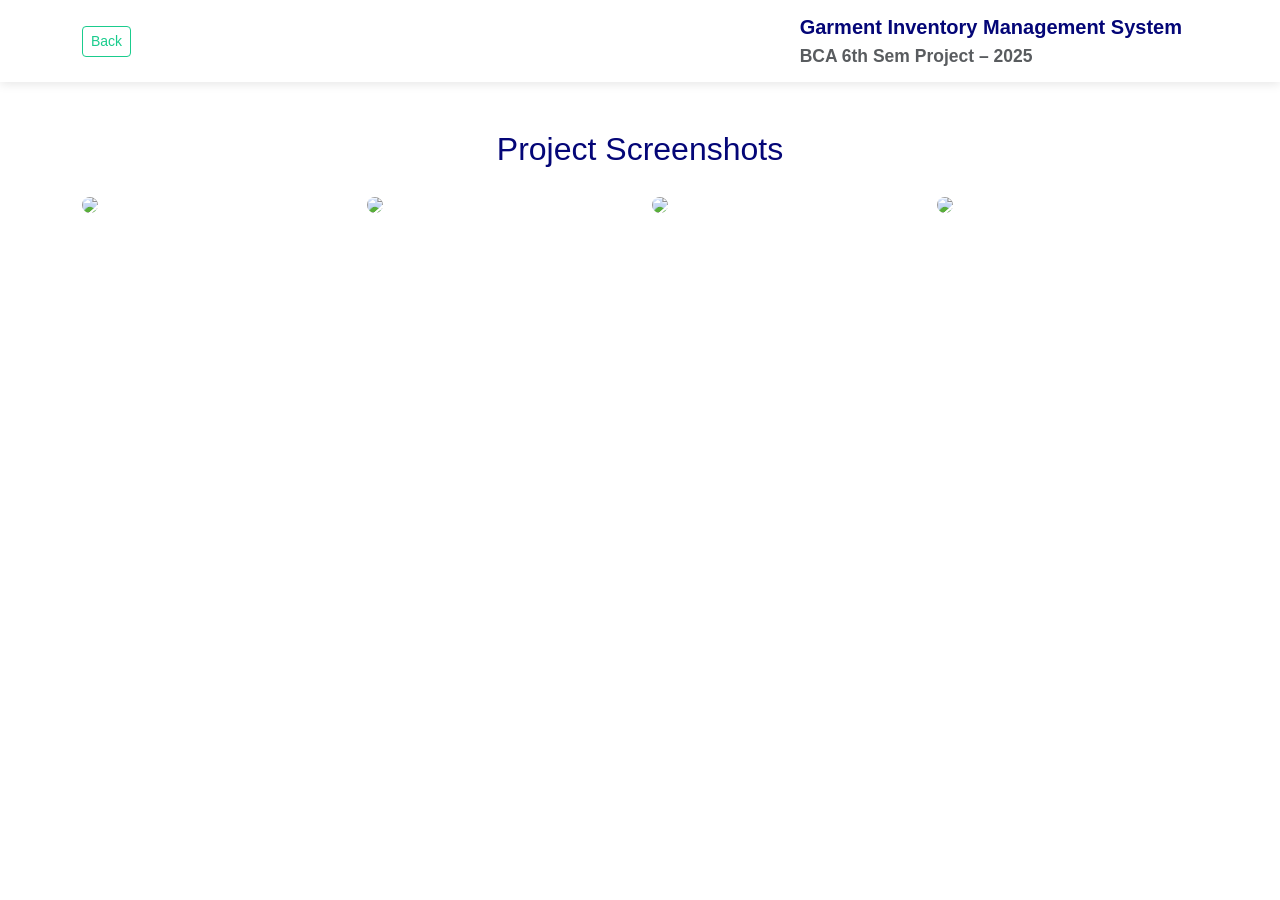
==== Project.html @ 7c570d66 "Update file add new file Project" ====
<!DOCTYPE html>
<html lang="en">
<head>
<meta charset="UTF-8">
<title>Project</title>
<meta name="viewport" content="width=device-width, initial-scale=1">

<!-- Bootstrap 5 CDN -->
<link href="https://cdn.jsdelivr.net/npm/bootstrap@5.3.2/dist/css/bootstrap.min.css" rel="stylesheet">

<style>
/* ===== Global ===== */
body {
    background-color: #ffffff;
    color: #444444;
    min-height: 100vh;
    font-family: Arial, sans-serif;
}

/* ===== Navbar ===== */
.navbar {
    background-color: #ffffff;
    box-shadow: 0 2px 10px rgba(0,0,0,0.1);
}

.navbar-brand {
    color: #040677 !important;
    line-height: 1.4;
}

/* Back Button (Accent Color) */
.btn-outline-success {
    color: #1acc8d;
    border-color: #1acc8d;
}
.btn-outline-success:hover {
    background-color: #1acc8d;
    color: #ffffff;
}

/* ===== Heading ===== */
h2 {
    color: #040677;
}

/* ===== Gallery ===== */
.gallery img {
    height: 180px;
    object-fit: cover;
    cursor: pointer;
    border-radius: 12px;
    background-color: #ffffff;
    transition: transform 0.3s, box-shadow 0.3s;
}

.gallery img:hover {
    transform: scale(1.05);
    box-shadow: 0 10px 20px rgba(0,0,0,0.2);
}

/* ===== Popup ===== */
.popup {
    display: none;
    position: fixed;
    inset: 0;
    background: rgba(0,0,0,0.85);
    z-index: 9999;
}

.popup img {
    max-width: 90%;
    max-height: 90%;
    margin: auto;
    display: block;
    margin-top: 5%;
    border-radius: 15px;
}

.close {
    position: absolute;
    top: 20px;
    right: 30px;
    font-size: 40px;
    color: #ffffff;
    cursor: pointer;
}
</style>
</head>

<body>

<!-- ===== Navbar ===== -->
<nav class="navbar">
    <div class="container d-flex align-items-center gap-3">
        <a href="#" class="btn btn-outline-success btn-sm">Back</a>

        <span class="navbar-brand fw-bold">
            Garment Inventory Management System<br>
            <small class="text-muted">BCA 6th Sem Project – 2025</small>
        </span>
    </div>
</nav>

<!-- ===== Main Content ===== -->
<div class="container py-5">
    <h2 class="text-center mb-4">Project Screenshots</h2>

    <div class="row g-4 gallery">
        <div class="col-6 col-md-4 col-lg-3">
            <img src="img1.jpg" class="img-fluid" onclick="openImg(this.src)">
        </div>
        <div class="col-6 col-md-4 col-lg-3">
            <img src="img2.jpg" class="img-fluid" onclick="openImg(this.src)">
        </div>
        <div class="col-6 col-md-4 col-lg-3">
            <img src="img3.jpg" class="img-fluid" onclick="openImg(this.src)">
        </div>
        <div class="col-6 col-md-4 col-lg-3">
            <img src="img4.jpg" class="img-fluid" onclick="openImg(this.src)">
        </div>
    </div>
</div>

<!-- ===== Popup ===== -->
<div class="popup" id="popup">
    <span class="close" onclick="closeImg()">×</span>
    <img id="bigImg">
</div>

<!-- ===== JavaScript ===== -->
<script>
function openImg(src) {
    document.getElementById("popup").style.display = "block";
    document.getElementById("bigImg").src = src;
}

function closeImg() {
    document.getElementById("popup").style.display = "none";
}
</script>

</body>
</html>
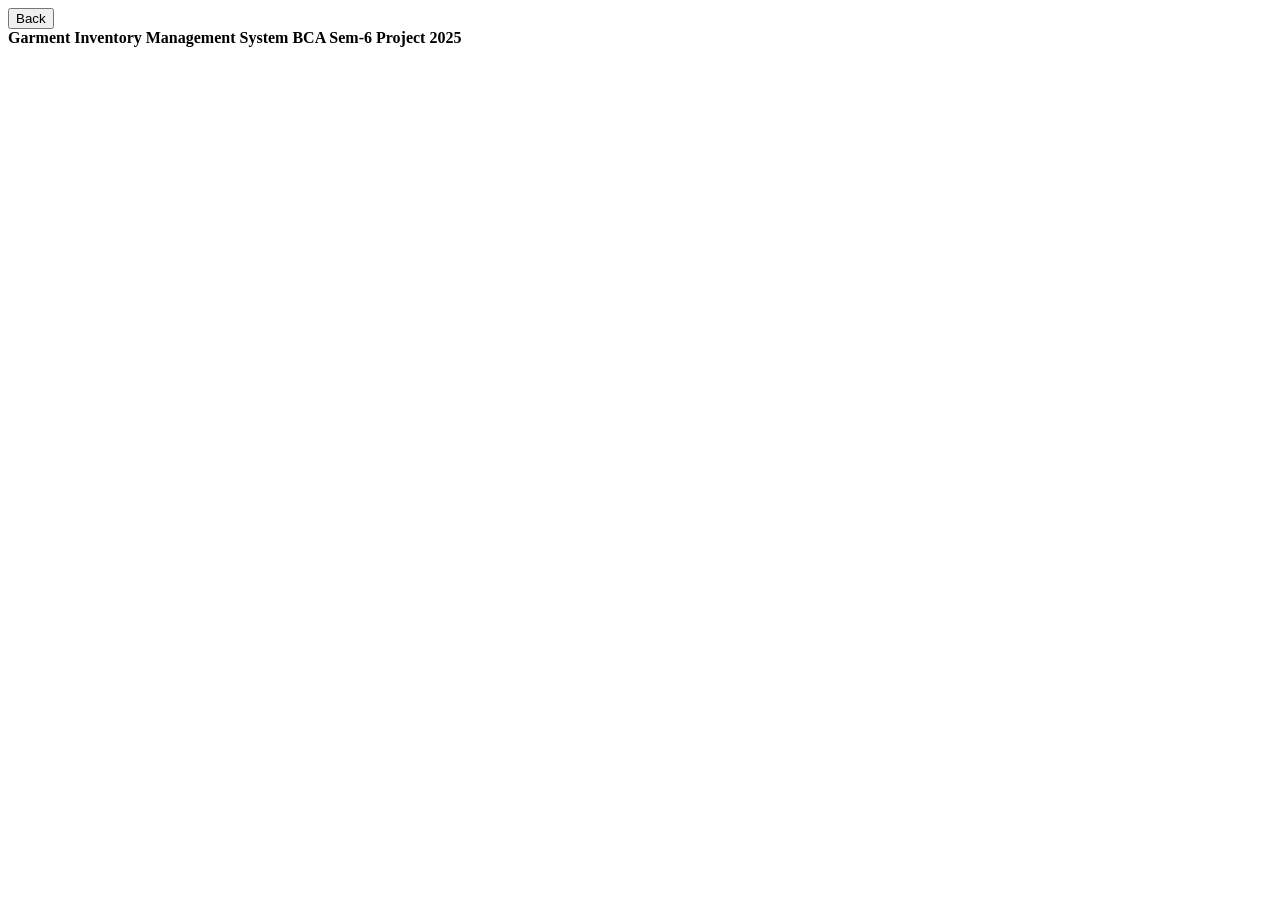
==== commit b466fed5: "Update files" ====
--- a/Project.html
+++ b/Project.html
@@ -1,143 +1,30 @@
 <!DOCTYPE html>
 <html lang="en">
 <head>
-<meta charset="UTF-8">
-<title>Project</title>
-<meta name="viewport" content="width=device-width, initial-scale=1">
+    <meta charset="UTF-8">
+    <meta name="viewport" content="width=device-width, initial-scale=1.0">
+    <title>Project</title>
+    <link href="assets/vendor/bootstrap/css/bootstrap.min.css" rel="stylesheet">
+    <script src="assets/vendor/bootstrap/js/bootstrap.bundle.min.js"></script>
 
-<!-- Bootstrap 5 CDN -->
-<link href="https://cdn.jsdelivr.net/npm/bootstrap@5.3.2/dist/css/bootstrap.min.css" rel="stylesheet">
-
-<style>
-/* ===== Global ===== */
-body {
-    background-color: #ffffff;
-    color: #444444;
-    min-height: 100vh;
-    font-family: Arial, sans-serif;
-}
-
-/* ===== Navbar ===== */
-.navbar {
-    background-color: #ffffff;
-    box-shadow: 0 2px 10px rgba(0,0,0,0.1);
-}
-
-.navbar-brand {
-    color: #040677 !important;
-    line-height: 1.4;
-}
-
-/* Back Button (Accent Color) */
-.btn-outline-success {
-    color: #1acc8d;
-    border-color: #1acc8d;
-}
-.btn-outline-success:hover {
-    background-color: #1acc8d;
-    color: #ffffff;
-}
-
-/* ===== Heading ===== */
-h2 {
-    color: #040677;
-}
-
-/* ===== Gallery ===== */
-.gallery img {
-    height: 180px;
-    object-fit: cover;
-    cursor: pointer;
-    border-radius: 12px;
-    background-color: #ffffff;
-    transition: transform 0.3s, box-shadow 0.3s;
-}
-
-.gallery img:hover {
-    transform: scale(1.05);
-    box-shadow: 0 10px 20px rgba(0,0,0,0.2);
-}
-
-/* ===== Popup ===== */
-.popup {
-    display: none;
-    position: fixed;
-    inset: 0;
-    background: rgba(0,0,0,0.85);
-    z-index: 9999;
-}
-
-.popup img {
-    max-width: 90%;
-    max-height: 90%;
-    margin: auto;
-    display: block;
-    margin-top: 5%;
-    border-radius: 15px;
-}
-
-.close {
-    position: absolute;
-    top: 20px;
-    right: 30px;
-    font-size: 40px;
-    color: #ffffff;
-    cursor: pointer;
-}
-</style>
 </head>
-
 <body>
-
-<!-- ===== Navbar ===== -->
-<nav class="navbar">
-    <div class="container d-flex align-items-center gap-3">
-        <a href="#" class="btn btn-outline-success btn-sm">Back</a>
-
-        <span class="navbar-brand fw-bold">
-            Garment Inventory Management System<br>
-            <small class="text-muted">BCA 6th Sem Project – 2025</small>
-        </span>
-    </div>
-</nav>
-
-<!-- ===== Main Content ===== -->
-<div class="container py-5">
-    <h2 class="text-center mb-4">Project Screenshots</h2>
-
-    <div class="row g-4 gallery">
-        <div class="col-6 col-md-4 col-lg-3">
-            <img src="img1.jpg" class="img-fluid" onclick="openImg(this.src)">
-        </div>
-        <div class="col-6 col-md-4 col-lg-3">
-            <img src="img2.jpg" class="img-fluid" onclick="openImg(this.src)">
-        </div>
-        <div class="col-6 col-md-4 col-lg-3">
-            <img src="img3.jpg" class="img-fluid" onclick="openImg(this.src)">
-        </div>
-        <div class="col-6 col-md-4 col-lg-3">
-            <img src="img4.jpg" class="img-fluid" onclick="openImg(this.src)">
+    <div class="container-fluid">
+        <div class="col-md-12 m-auto">
+           <div class="row">
+                <div class="col-md-10 bg-primary m-auto py-3">
+                    <div class="row">
+                        <div class="col-md-6">
+                         <a href="index.html"><button type="submit" class="btn btn-success col-md-3">Back</button></a>
+                        </div>
+                        <div class="col-md-6">
+                            <b>Garment Inventory Management System</b>
+                            <b>BCA Sem-6 Project 2025</b>
+                        </div>
+                    </div>
+                </div>
+           </div>
         </div>
     </div>
-</div>
-
-<!-- ===== Popup ===== -->
-<div class="popup" id="popup">
-    <span class="close" onclick="closeImg()">×</span>
-    <img id="bigImg">
-</div>
-
-<!-- ===== JavaScript ===== -->
-<script>
-function openImg(src) {
-    document.getElementById("popup").style.display = "block";
-    document.getElementById("bigImg").src = src;
-}
-
-function closeImg() {
-    document.getElementById("popup").style.display = "none";
-}
-</script>
-
 </body>
-</html>
+</html>
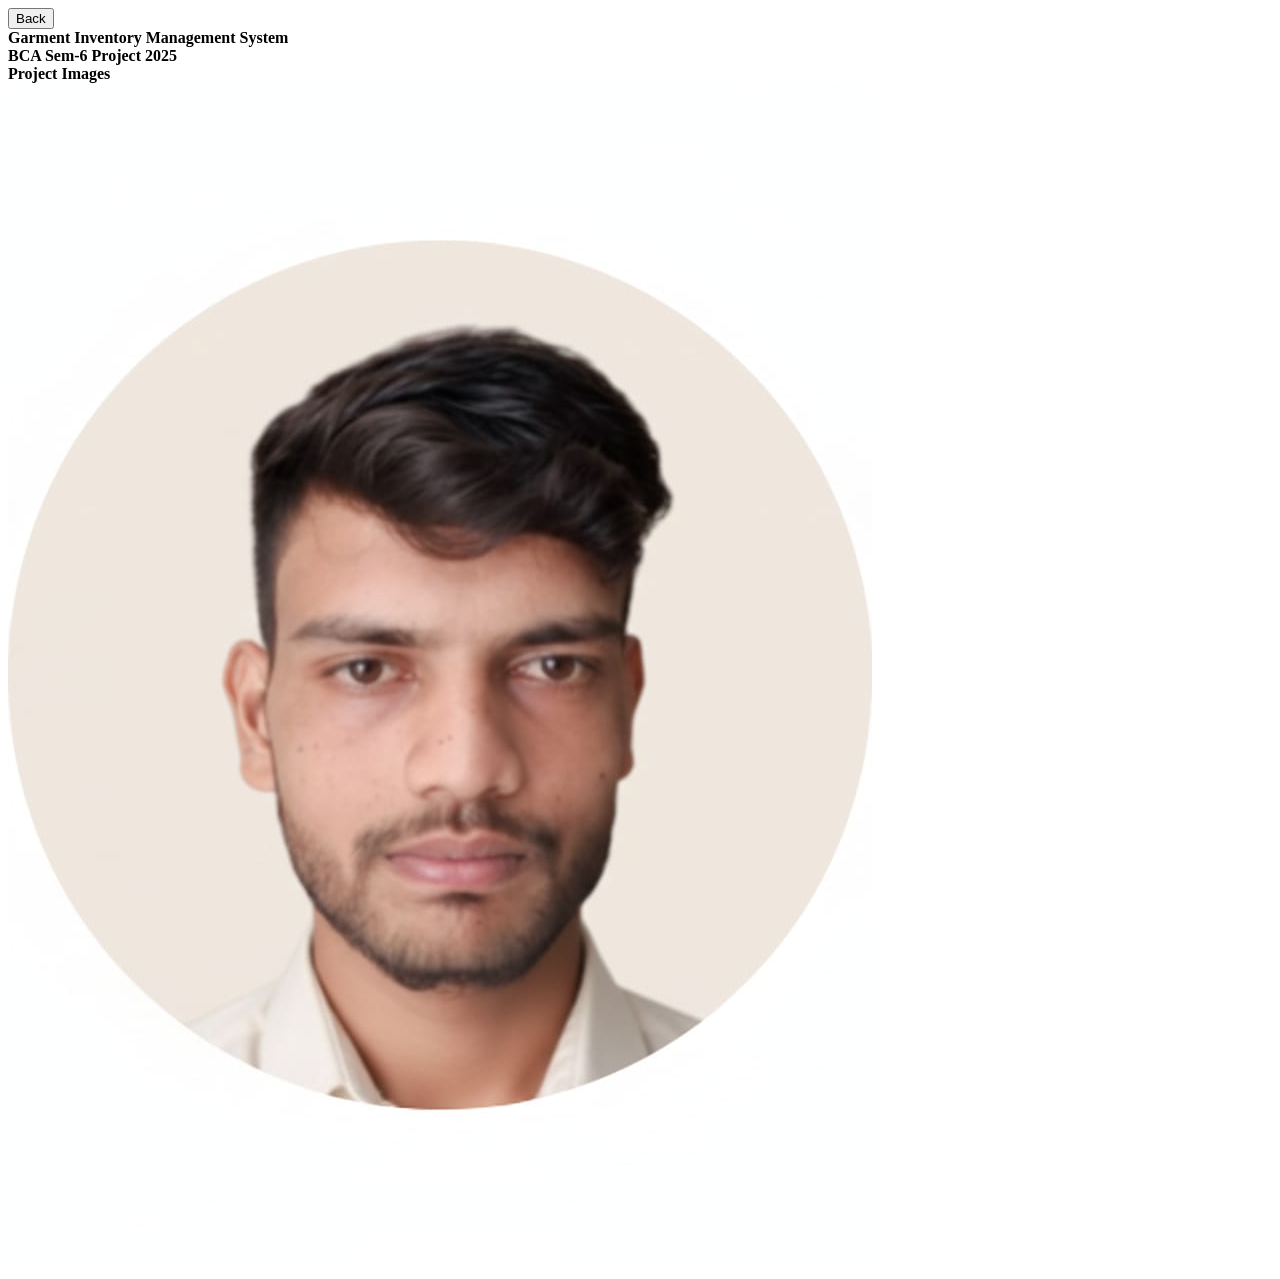
==== commit e36f0c13: "update file project" ====
--- a/Project.html
+++ b/Project.html
@@ -6,20 +6,35 @@
     <title>Project</title>
     <link href="assets/vendor/bootstrap/css/bootstrap.min.css" rel="stylesheet">
     <script src="assets/vendor/bootstrap/js/bootstrap.bundle.min.js"></script>
-
 </head>
 <body>
     <div class="container-fluid">
-        <div class="col-md-12 m-auto">
-           <div class="row">
-                <div class="col-md-10 bg-primary m-auto py-3">
+        <div class="col-12 col-md-12 m-auto">
+            <div class="row">
+                <div class="col-12 col-md-10 bg-primary m-auto py-3">
+                    <div class="row align-items-center">
+                        <div class="col-12 col-md-6 mb-2 mb-md-0">
+                            <a href="index.html">
+                                <button type="button" class="btn btn-success">Back</button>
+                            </a>
+                        </div>
+                        <div class="col-12 col-md-6 text-center text-md-start">
+                            <b>Garment Inventory Management System</b><br>
+                            <b>BCA Sem-6 Project 2025</b>
+                        </div>
+                    </div>
+                </div>
+                <div class="col-12 col-md-10 m-auto mt-3">
                     <div class="row">
-                        <div class="col-md-6">
-                         <a href="index.html"><button type="submit" class="btn btn-success col-md-3">Back</button></a>
+                        <div class="col-12 text-center">
+                             <b>Project Images</b>
                         </div>
-                        <div class="col-md-6">
-                            <b>Garment Inventory Management System</b>
-                            <b>BCA Sem-6 Project 2025</b>
+                        <div class="col-12 mt-3">
+                            <div class="row justify-content-center">
+                                <div class="col-12 col-md-6">
+                                    <img src="./assets/img/Afjal.jpg" alt="Not Found" class="img-fluid rounded">
+                                </div>
+                            </div>
                         </div>
                     </div>
                 </div>
@@ -27,4 +42,4 @@
         </div>
     </div>
 </body>
-</html>+</html>
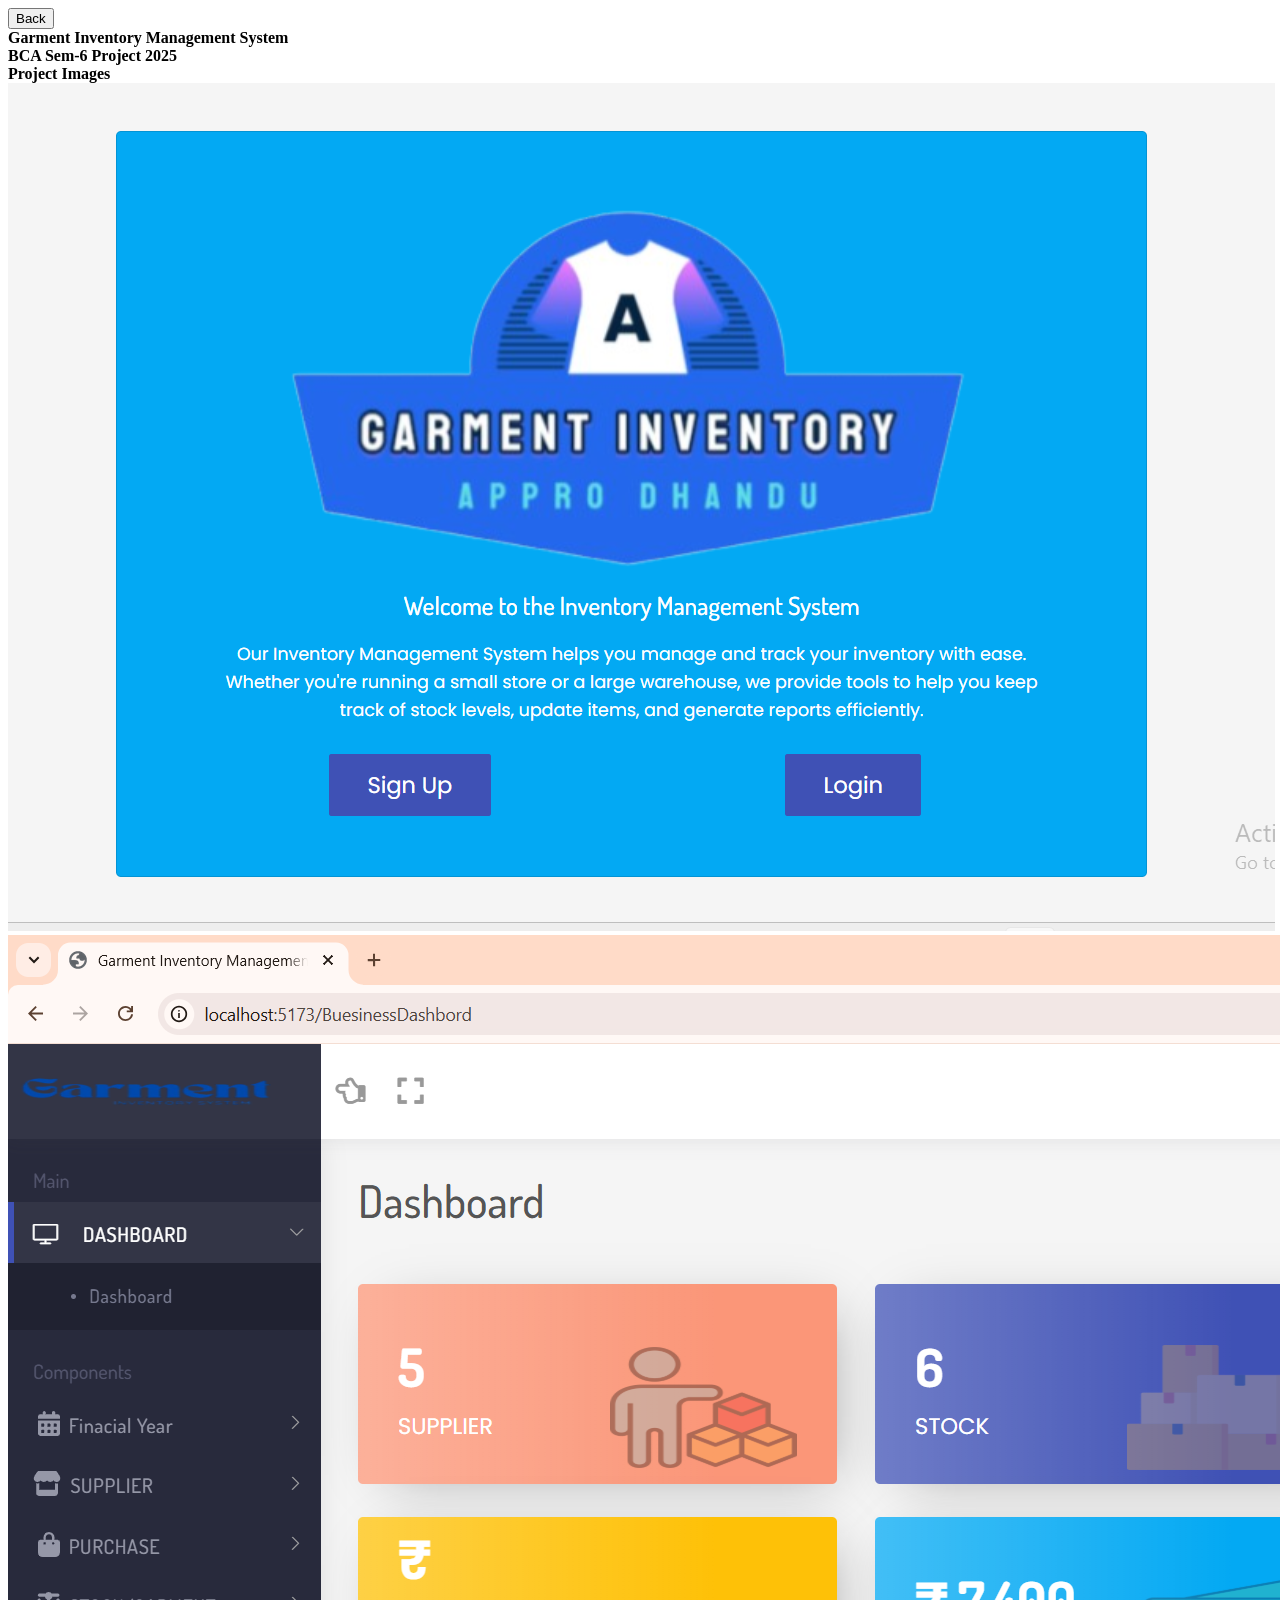
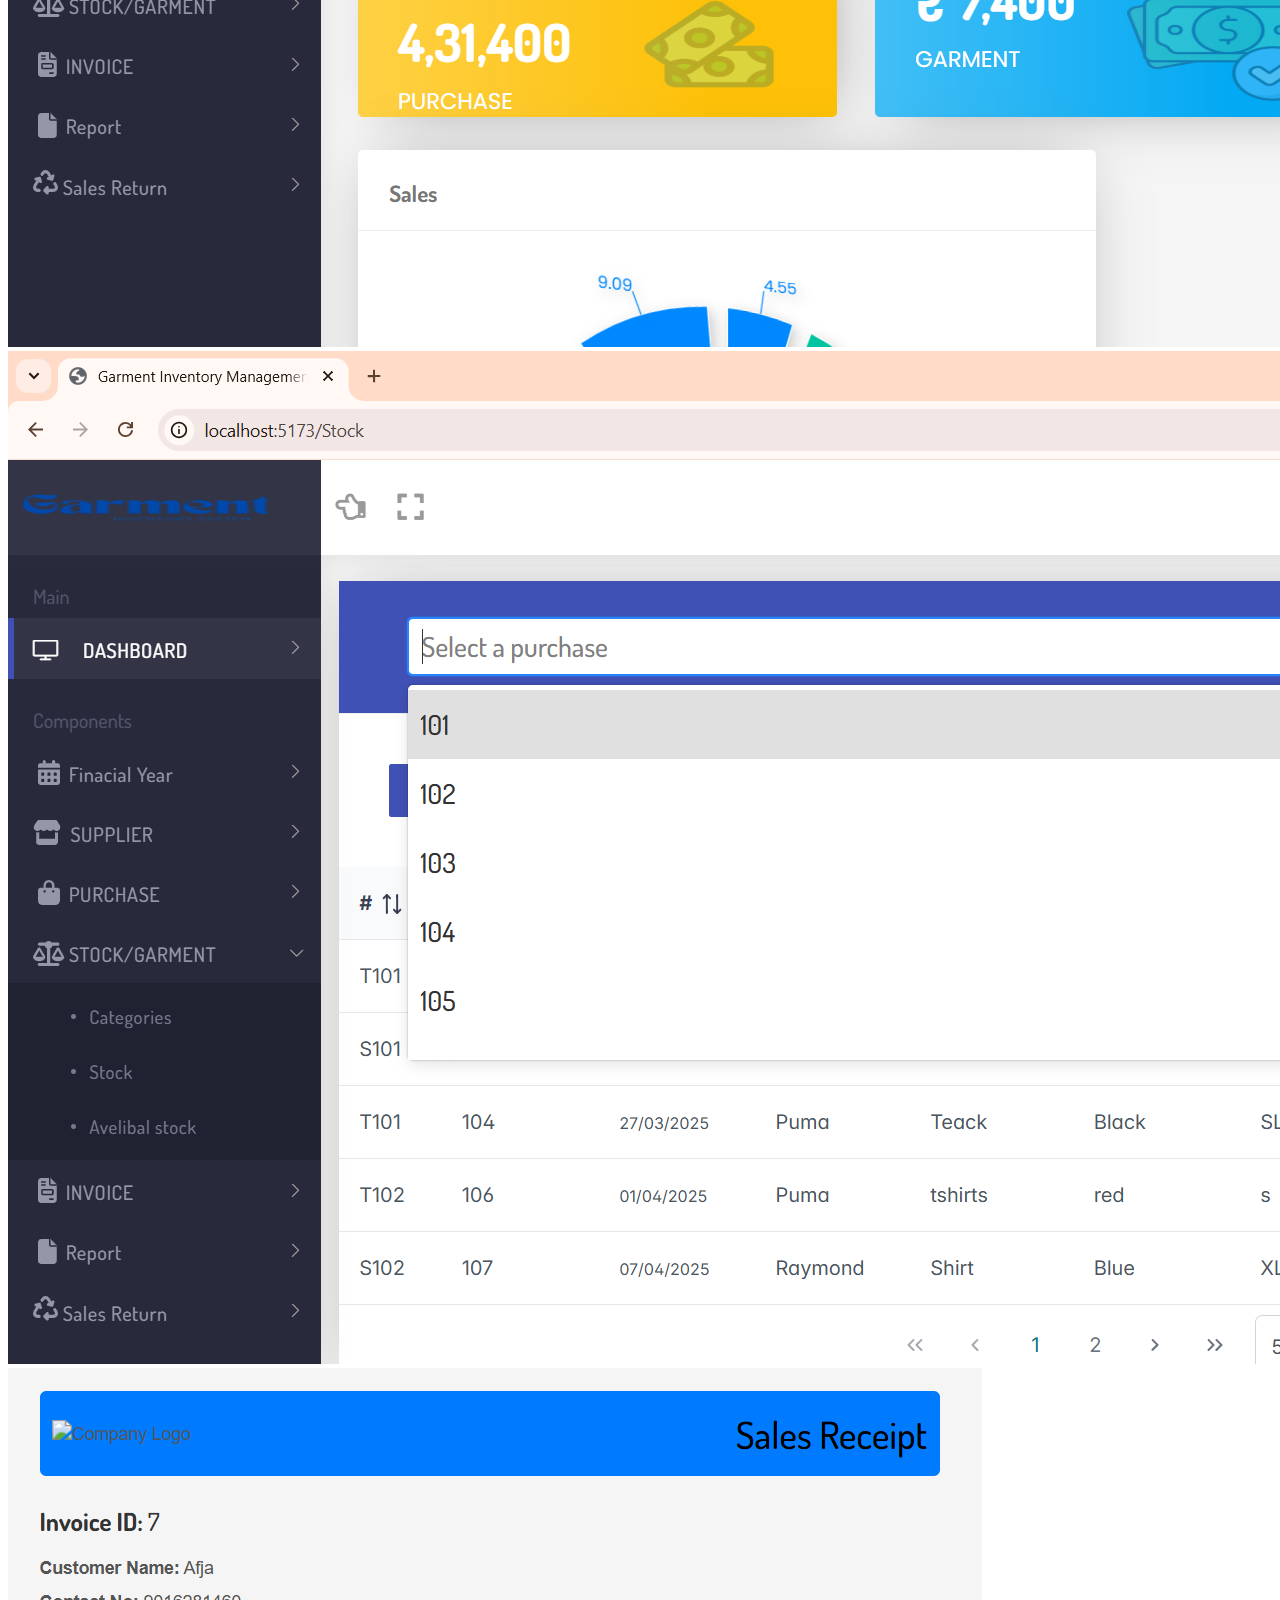
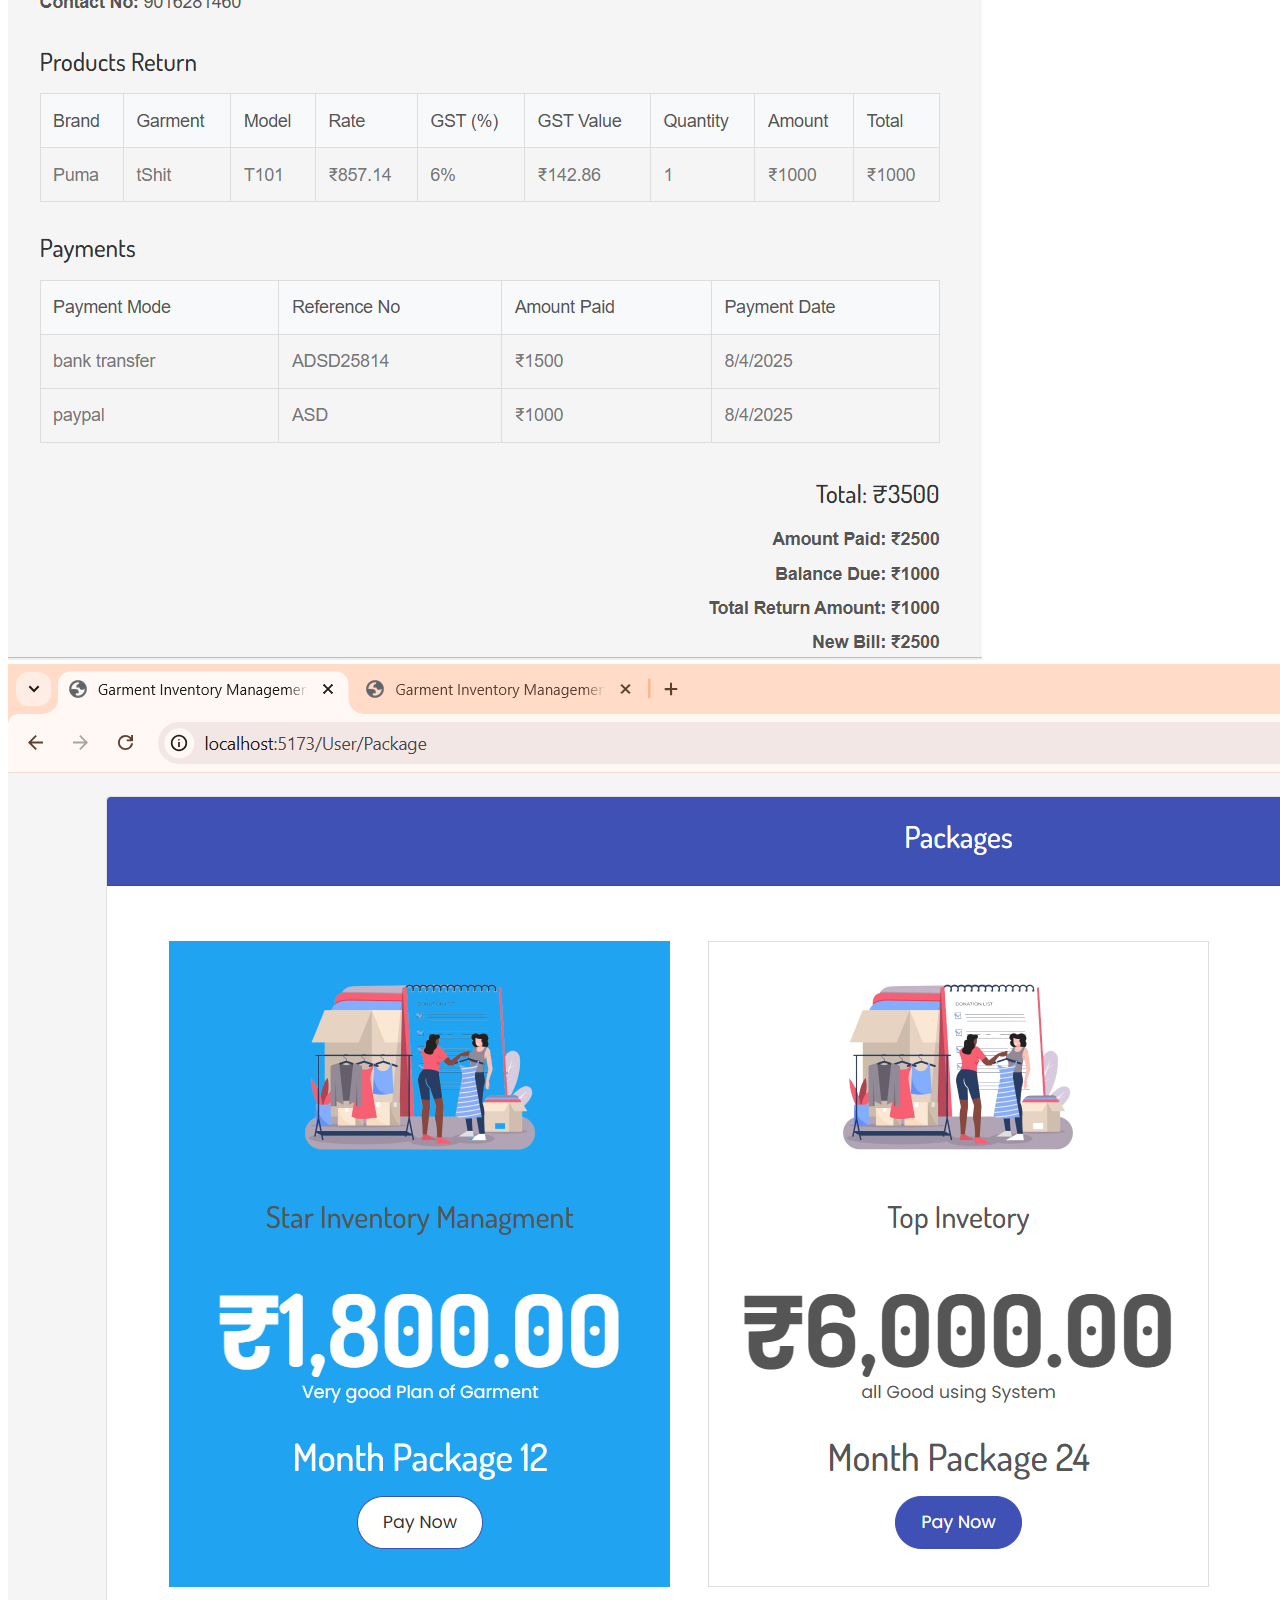
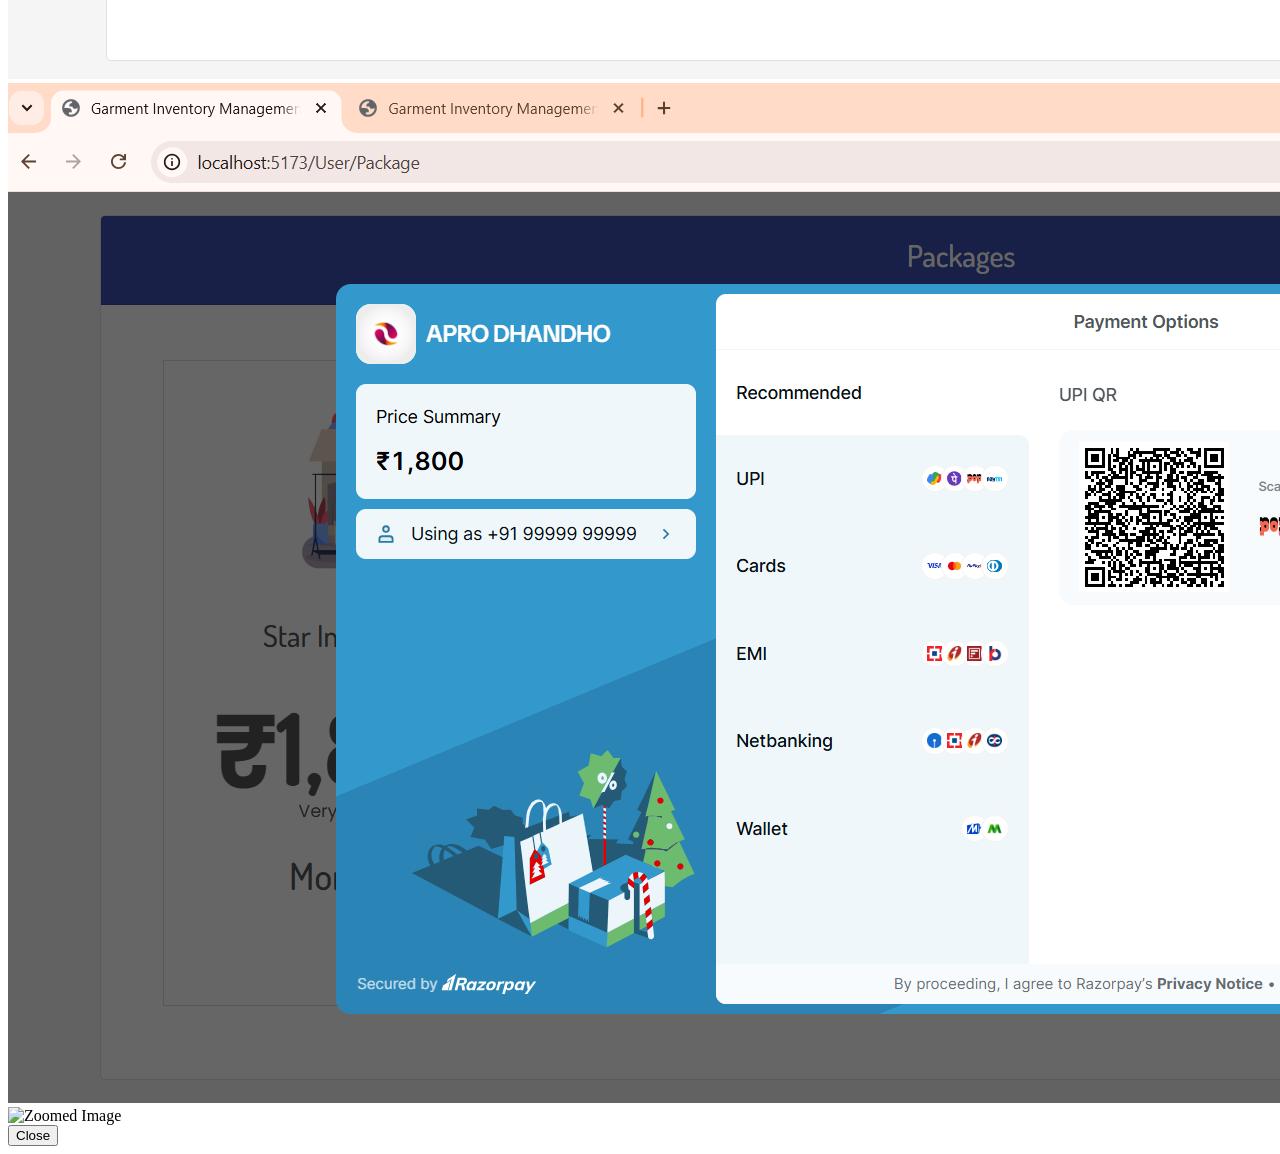
==== commit 8a1021b4: "Update photo and file project" ====
--- a/Project.html
+++ b/Project.html
@@ -30,9 +30,25 @@
                              <b>Project Images</b>
                         </div>
                         <div class="col-12 mt-3">
-                            <div class="row justify-content-center">
-                                <div class="col-12 col-md-6">
-                                    <img src="./assets/img/Afjal.jpg" alt="Not Found" class="img-fluid rounded">
+                            <div class="row justify-content-center g-3">
+                                <!-- Image list -->
+                                <div class="col-12 col-md-4">
+                                    <img src="./assets/img/project/Projectone_1.png" alt="Project 1" class="img-fluid rounded project-img" style="cursor:pointer;">
+                                </div>
+                                <div class="col-12 col-md-4">
+                                    <img src="./assets/img/project/Projectone_2.png" alt="Project 2" class="img-fluid rounded project-img" style="cursor:pointer;">
+                                </div>
+                                <div class="col-12 col-md-4">
+                                    <img src="./assets/img/project/Projectone_3.png" alt="Project 3" class="img-fluid rounded project-img" style="cursor:pointer;">
+                                </div>
+                                <div class="col-12 col-md-4">
+                                    <img src="./assets/img/project/Projectone_4.png" alt="Project 4" class="img-fluid rounded project-img" style="cursor:pointer;">
+                                </div>
+                                <div class="col-12 col-md-4">
+                                    <img src="./assets/img/project/Projectone_5.png" alt="Project 5" class="img-fluid rounded project-img" style="cursor:pointer;">
+                                </div>
+                                <div class="col-12 col-md-4">
+                                    <img src="./assets/img/project/Projectone_6.png" alt="Project 6" class="img-fluid rounded project-img" style="cursor:pointer;">
                                 </div>
                             </div>
                         </div>
@@ -41,5 +57,32 @@
            </div>
         </div>
     </div>
+
+    <!-- Modal for Zoom -->
+    <div class="modal fade" id="imageModal" tabindex="-1" aria-labelledby="imageModalLabel" aria-hidden="true">
+      <div class="modal-dialog modal-dialog-centered modal-lg">
+        <div class="modal-content">
+          <div class="modal-body p-0">
+            <img src="" class="img-fluid w-100" id="modalImage" alt="Zoomed Image">
+          </div>
+          <div class="modal-footer">
+            <button type="button" class="btn btn-secondary" data-bs-dismiss="modal">Close</button>
+          </div>
+        </div>
+      </div>
+    </div>
+
+    <script>
+        // Select all project images
+        const projectImages = document.querySelectorAll('.project-img');
+        const modalImage = document.getElementById('modalImage');
+
+        projectImages.forEach(img => {
+            img.addEventListener('click', () => {
+                modalImage.src = img.src; // Set clicked image src to modal
+            });
+        });
+    </script>
+
 </body>
 </html>
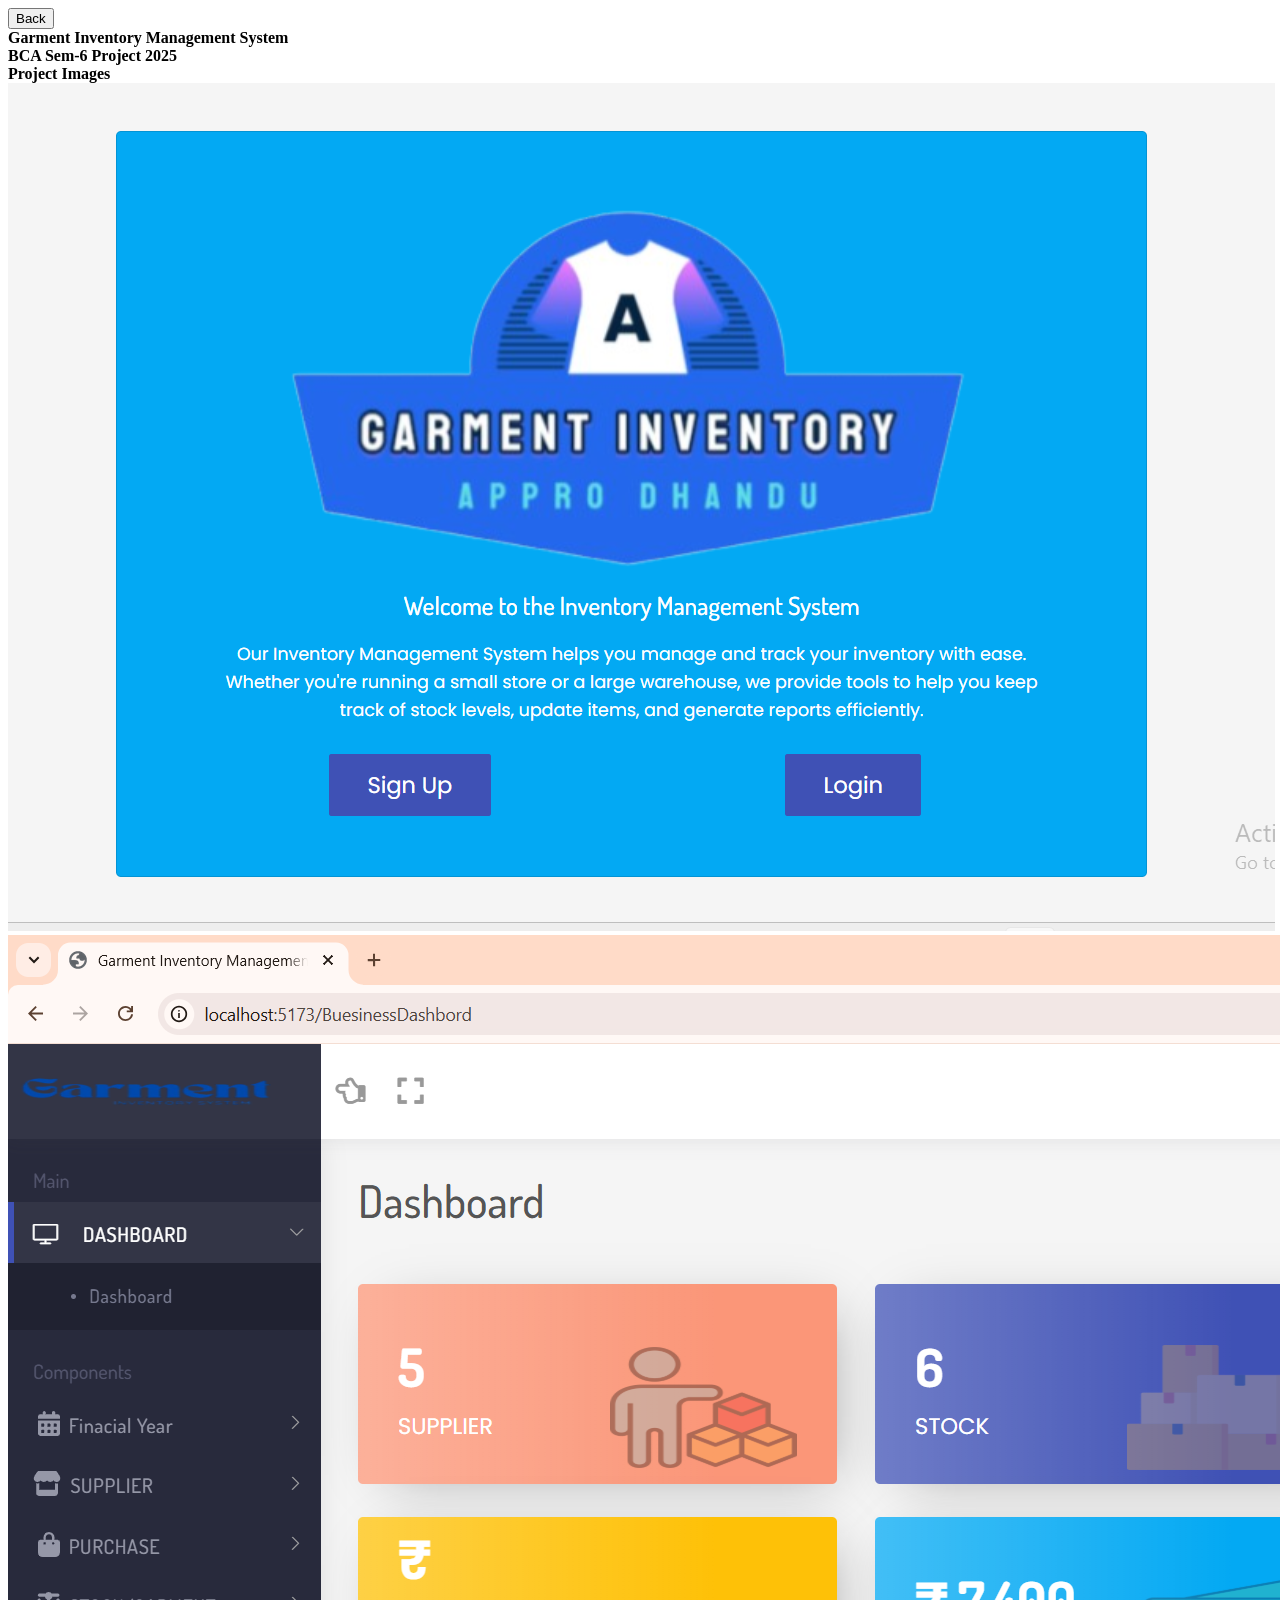
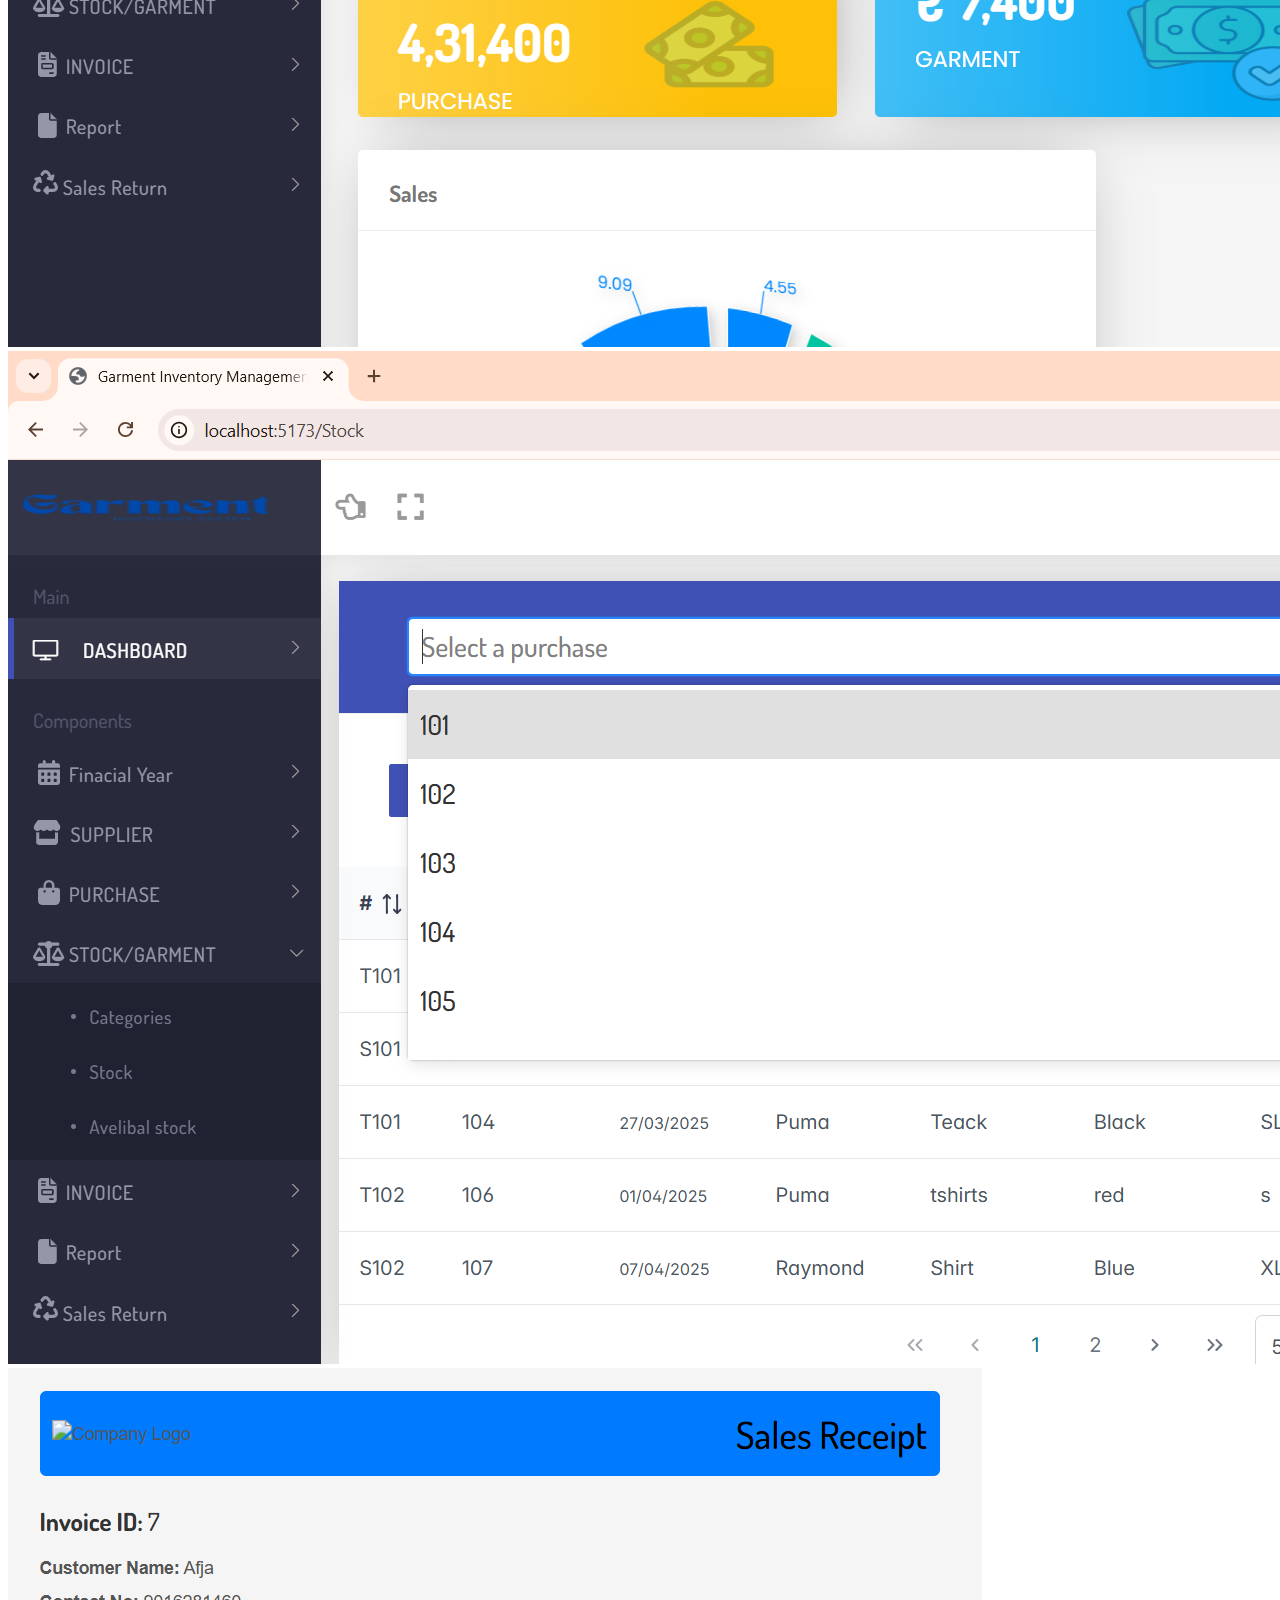
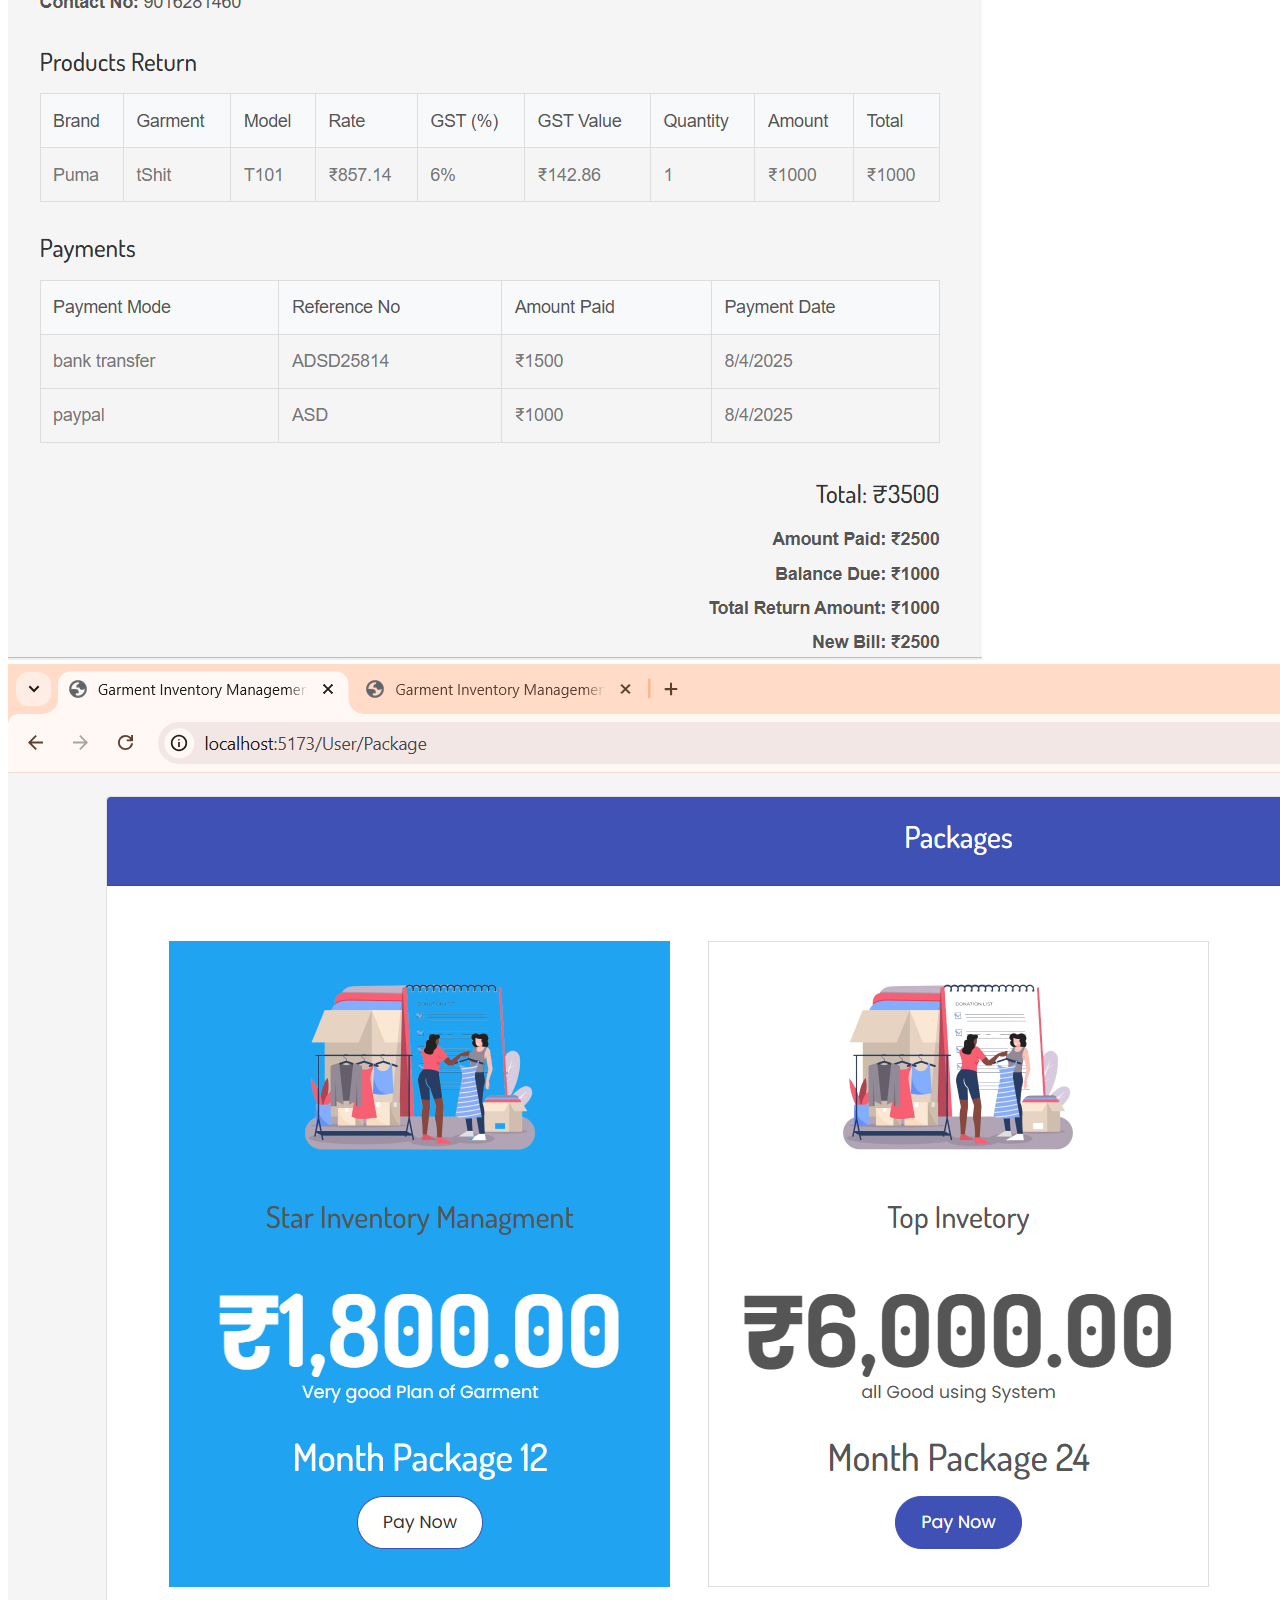
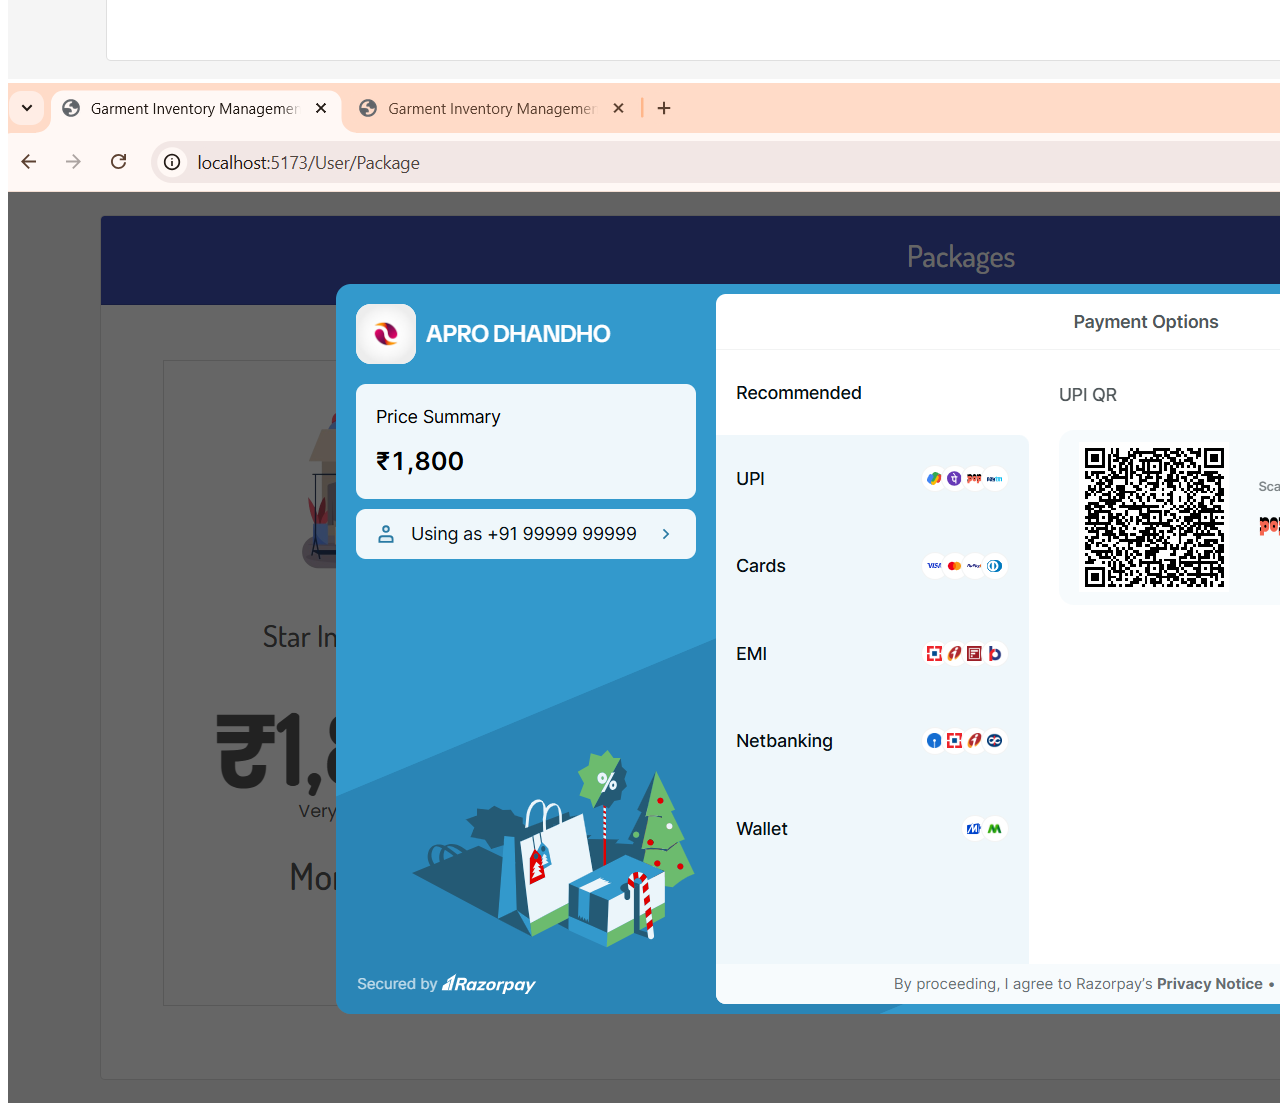
==== commit 67367d56: "update file" ====
--- a/Project.html
+++ b/Project.html
@@ -1,88 +1,141 @@
 <!DOCTYPE html>
 <html lang="en">
 <head>
-    <meta charset="UTF-8">
-    <meta name="viewport" content="width=device-width, initial-scale=1.0">
-    <title>Project</title>
-    <link href="assets/vendor/bootstrap/css/bootstrap.min.css" rel="stylesheet">
-    <script src="assets/vendor/bootstrap/js/bootstrap.bundle.min.js"></script>
+<meta charset="UTF-8">
+<meta name="viewport" content="width=device-width, initial-scale=1.0">
+<title>Project</title>
+<link href="assets/vendor/bootstrap/css/bootstrap.min.css" rel="stylesheet">
+<style>
+/* Gallery images */
+.project-img {
+    cursor: pointer;
+    transition: transform 0.3s ease;
+}
+
+.project-img:hover {
+    transform: scale(1.05);
+}
+
+/* Fullscreen overlay */
+.img-overlay {
+    display: none;
+    position: fixed;
+    top: 0;
+    left: 0;
+    width: 100%;
+    height: 100%;
+    background: rgba(0,0,0,0.9);
+    justify-content: center;
+    align-items: center;
+    z-index: 9999;
+    padding: 20px;
+    box-sizing: border-box;
+}
+
+.img-overlay:target {
+    display: flex;
+}
+
+/* Zoomed image */
+.img-overlay img {
+    max-width: 90%;
+    max-height: 90%;
+    border-radius: 8px;
+    box-shadow: 0 0 20px #000;
+    transition: transform 0.3s ease;
+}
+
+/* Close button */
+.img-overlay a.close-btn {
+    position: absolute;
+    top: 20px;
+    right: 30px;
+    font-size: 30px;
+    color: white;
+    text-decoration: none;
+    font-weight: bold;
+}
+.img-overlay a.close-btn:hover {
+    color: #ddd;
+}
+</style>
 </head>
 <body>
-    <div class="container-fluid">
-        <div class="col-12 col-md-12 m-auto">
-            <div class="row">
-                <div class="col-12 col-md-10 bg-primary m-auto py-3">
-                    <div class="row align-items-center">
-                        <div class="col-12 col-md-6 mb-2 mb-md-0">
-                            <a href="index.html">
-                                <button type="button" class="btn btn-success">Back</button>
-                            </a>
-                        </div>
-                        <div class="col-12 col-md-6 text-center text-md-start">
-                            <b>Garment Inventory Management System</b><br>
-                            <b>BCA Sem-6 Project 2025</b>
-                        </div>
+<div class="container-fluid">
+    <div class="col-12 col-md-12 m-auto">
+        <div class="row">
+            <div class="col-12 col-md-10 bg-primary m-auto py-3">
+                <div class="row align-items-center">
+                    <div class="col-12 col-md-6 mb-2 mb-md-0">
+                        <a href="index.html">
+                            <button type="button" class="btn btn-success">Back</button>
+                        </a>
+                    </div>
+                    <div class="col-12 col-md-6 text-center text-md-start">
+                        <b>Garment Inventory Management System</b><br>
+                        <b>BCA Sem-6 Project 2025</b>
                     </div>
                 </div>
-                <div class="col-12 col-md-10 m-auto mt-3">
-                    <div class="row">
-                        <div class="col-12 text-center">
-                             <b>Project Images</b>
-                        </div>
-                        <div class="col-12 mt-3">
-                            <div class="row justify-content-center g-3">
-                                <!-- Image list -->
-                                <div class="col-12 col-md-4">
-                                    <img src="./assets/img/project/Projectone_1.png" alt="Project 1" class="img-fluid rounded project-img" style="cursor:pointer;">
-                                </div>
-                                <div class="col-12 col-md-4">
-                                    <img src="./assets/img/project/Projectone_2.png" alt="Project 2" class="img-fluid rounded project-img" style="cursor:pointer;">
-                                </div>
-                                <div class="col-12 col-md-4">
-                                    <img src="./assets/img/project/Projectone_3.png" alt="Project 3" class="img-fluid rounded project-img" style="cursor:pointer;">
-                                </div>
-                                <div class="col-12 col-md-4">
-                                    <img src="./assets/img/project/Projectone_4.png" alt="Project 4" class="img-fluid rounded project-img" style="cursor:pointer;">
-                                </div>
-                                <div class="col-12 col-md-4">
-                                    <img src="./assets/img/project/Projectone_5.png" alt="Project 5" class="img-fluid rounded project-img" style="cursor:pointer;">
-                                </div>
-                                <div class="col-12 col-md-4">
-                                    <img src="./assets/img/project/Projectone_6.png" alt="Project 6" class="img-fluid rounded project-img" style="cursor:pointer;">
-                                </div>
+            </div>
+            <div class="col-12 col-md-10 m-auto mt-3">
+                <div class="row">
+                    <div class="col-12 text-center">
+                         <b>Project Images</b>
+                    </div>
+                    <div class="col-12 mt-3">
+                        <div class="row justify-content-center g-3">
+                            <!-- Gallery -->
+                            <div class="col-12 col-md-4">
+                                <a href="#img1"><img src="./assets/img/project/Projectone_1.png" class="img-fluid rounded project-img"></a>
+                            </div>
+                            <div class="col-12 col-md-4">
+                                <a href="#img2"><img src="./assets/img/project/Projectone_2.png" class="img-fluid rounded project-img"></a>
+                            </div>
+                            <div class="col-12 col-md-4">
+                                <a href="#img3"><img src="./assets/img/project/Projectone_3.png" class="img-fluid rounded project-img"></a>
+                            </div>
+                            <div class="col-12 col-md-4">
+                                <a href="#img4"><img src="./assets/img/project/Projectone_4.png" class="img-fluid rounded project-img"></a>
+                            </div>
+                            <div class="col-12 col-md-4">
+                                <a href="#img5"><img src="./assets/img/project/Projectone_5.png" class="img-fluid rounded project-img"></a>
+                            </div>
+                            <div class="col-12 col-md-4">
+                                <a href="#img6"><img src="./assets/img/project/Projectone_6.png" class="img-fluid rounded project-img"></a>
                             </div>
                         </div>
                     </div>
                 </div>
-           </div>
-        </div>
+            </div>
+       </div>
     </div>
+</div>
 
-    <!-- Modal for Zoom -->
-    <div class="modal fade" id="imageModal" tabindex="-1" aria-labelledby="imageModalLabel" aria-hidden="true">
-      <div class="modal-dialog modal-dialog-centered modal-lg">
-        <div class="modal-content">
-          <div class="modal-body p-0">
-            <img src="" class="img-fluid w-100" id="modalImage" alt="Zoomed Image">
-          </div>
-          <div class="modal-footer">
-            <button type="button" class="btn btn-secondary" data-bs-dismiss="modal">Close</button>
-          </div>
-        </div>
-      </div>
-    </div>
-
-    <script>
-        // Select all project images
-        const projectImages = document.querySelectorAll('.project-img');
-        const modalImage = document.getElementById('modalImage');
-
-        projectImages.forEach(img => {
-            img.addEventListener('click', () => {
-                modalImage.src = img.src; // Set clicked image src to modal
-            });
-        });
-    </script>
+<!-- Fullscreen overlay for each image -->
+<div id="img1" class="img-overlay">
+    <a href="#" class="close-btn">&times;</a>
+    <img src="./assets/img/project/Projectone_1.png">
+</div>
+<div id="img2" class="img-overlay">
+    <a href="#" class="close-btn">&times;</a>
+    <img src="./assets/img/project/Projectone_2.png">
+</div>
+<div id="img3" class="img-overlay">
+    <a href="#" class="close-btn">&times;</a>
+    <img src="./assets/img/project/Projectone_3.png">
+</div>
+<div id="img4" class="img-overlay">
+    <a href="#" class="close-btn">&times;</a>
+    <img src="./assets/img/project/Projectone_4.png">
+</div>
+<div id="img5" class="img-overlay">
+    <a href="#" class="close-btn">&times;</a>
+    <img src="./assets/img/project/Projectone_5.png">
+</div>
+<div id="img6" class="img-overlay">
+    <a href="#" class="close-btn">&times;</a>
+    <img src="./assets/img/project/Projectone_6.png">
+</div>
 
 </body>
 </html>
